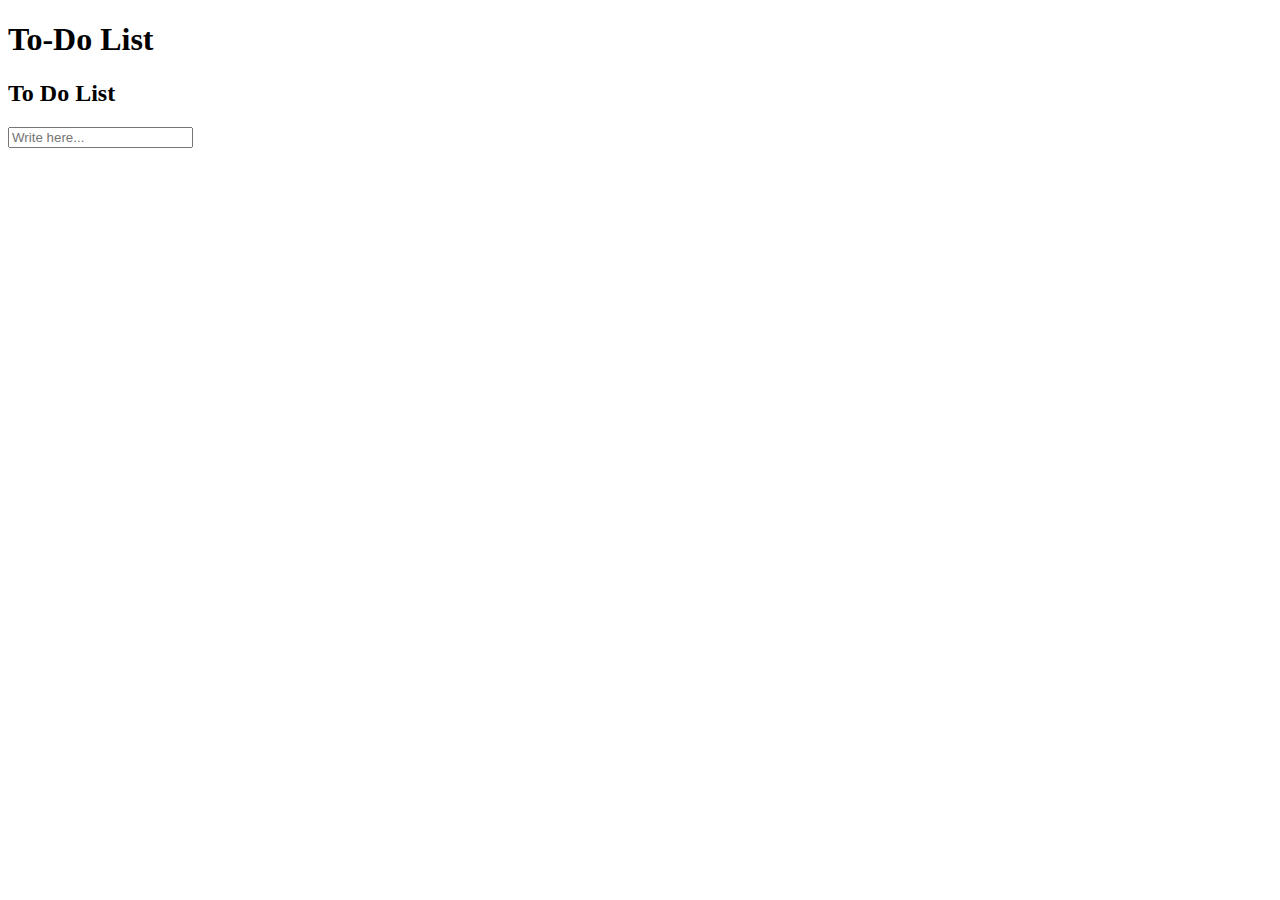
==== TASK_2/index.html @ 384e2f83 "TASK2" ====
<!DOCTYPE html>
<html lang="en">
<head>
    <meta charset="UTF-8">
    <meta http-equiv="X-UA-Compatible" content="IE=edge">
    <meta name="viewport" content="width=device-width, initial-scale=1.0">
    <title>To-Do List</title>
    <link rel="stylesheet" type="text/css" href="styles.css">
</head>
<body>
    <header>
        <h1>To-Do List</h1>
    </header>
        <div class="container">
            <div class="box">
             <h2>To Do List</h2>
             <input type ="text" placeholder = "Write here..." id = "inputBx">
             <ul id = "list"></ul>
            </div> 
        </div>
    <script src="script.js">
        let inputBx=document.querySelector('#inputBx');
        let list=document.querySelector('#list');
        
        inputBx.addEventListener("keyup", function(event)
        {
            if (event.key =="Enter"){
                addItem(this.value)
                this.value=""
            }
        })
        
        let addItem = (inputBx) => {
            let listItem = document.createElement("li");
            listItem.innerHTML=`${inputBx}<i><i>`;
            listItem.addEventListener( 'click', function() {
                this.classList.toggle('done');
            })
                list.Item.querySelector("i").addEventListener("click",function(){
                    listItem.remove();
                }) 
                
                list.appendChild(listItem);
        }

    </script>
</body>
</html>
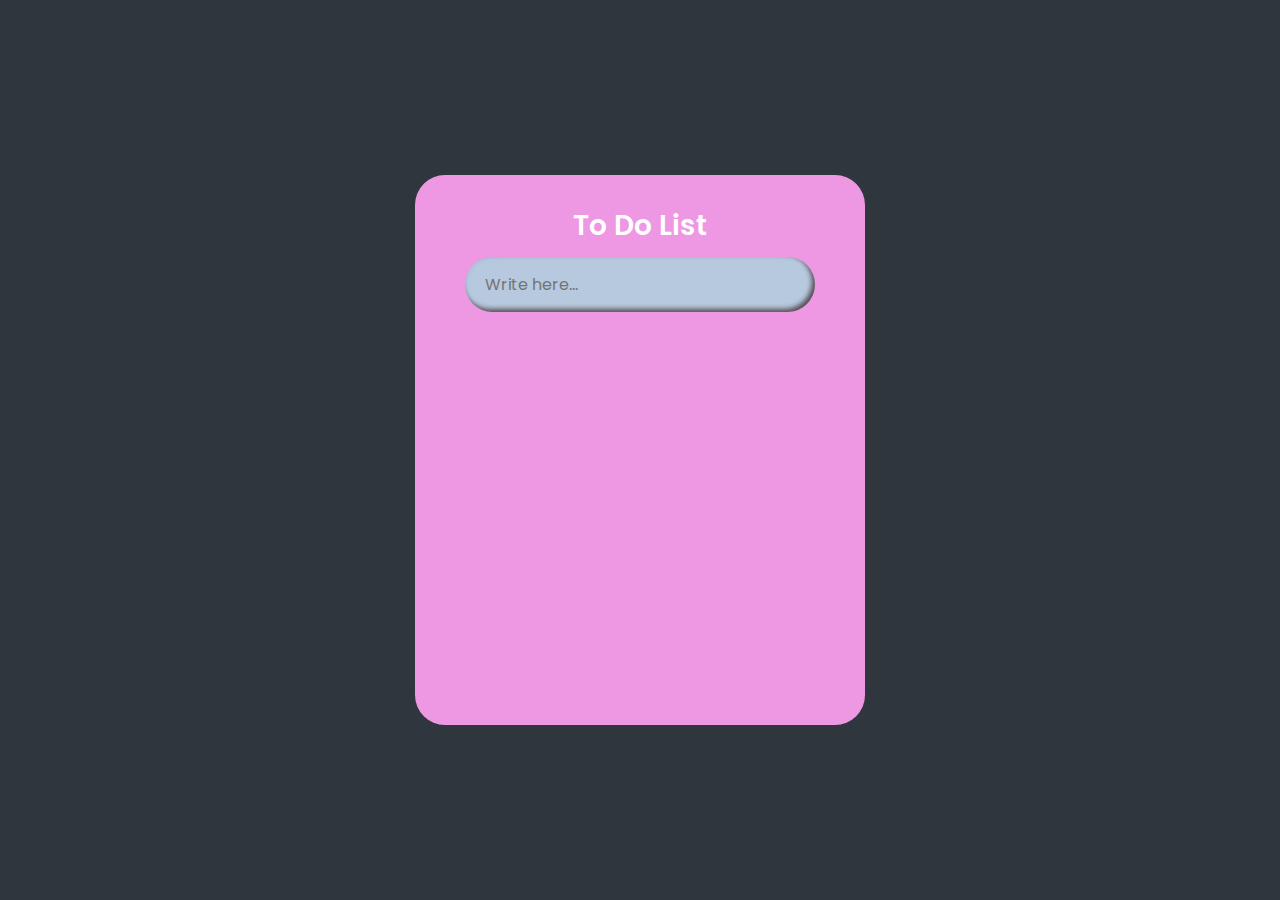
==== commit 1bb078f4: "done" ====
--- a/TASK_2/index.html
+++ b/TASK_2/index.html
@@ -5,44 +5,41 @@
     <meta http-equiv="X-UA-Compatible" content="IE=edge">
     <meta name="viewport" content="width=device-width, initial-scale=1.0">
     <title>To-Do List</title>
-    <link rel="stylesheet" type="text/css" href="styles.css">
+    <link rel="stylesheet" type="text/css" href="style.css">
 </head>
 <body>
-    <header>
-        <h1>To-Do List</h1>
-    </header>
-        <div class="container">
-            <div class="box">
-             <h2>To Do List</h2>
-             <input type ="text" placeholder = "Write here..." id = "inputBx">
-             <ul id = "list"></ul>
-            </div> 
+    
+    <div class="container">
+        <div class="box">
+            <h2>To Do List</h2>
+            <input type="text" placeholder="Write here..." id="inputBx">
+            <ul id="list"></ul>
         </div>
-    <script src="script.js">
-        let inputBx=document.querySelector('#inputBx');
-        let list=document.querySelector('#list');
-        
-        inputBx.addEventListener("keyup", function(event)
-        {
-            if (event.key =="Enter"){
-                addItem(this.value)
-                this.value=""
+    </div>
+    <script>
+        let inputBx = document.querySelector('#inputBx');
+        let list = document.querySelector('#list');
+
+        inputBx.addEventListener("keyup", function (event) {
+            if (event.key === "Enter") {
+                addItem(this.value);
+                this.value = "";
             }
         })
-        
-        let addItem = (inputBx) => {
+
+        let addItem = (inputBxValue) => {
             let listItem = document.createElement("li");
-            listItem.innerHTML=`${inputBx}<i><i>`;
-            listItem.addEventListener( 'click', function() {
+            listItem.innerHTML = `${inputBxValue} <i>❌</i>`;
+            listItem.addEventListener('click', function () {
                 this.classList.toggle('done');
-            })
-                list.Item.querySelector("i").addEventListener("click",function(){
-                    listItem.remove();
-                }) 
-                
-                list.appendChild(listItem);
+            });
+
+            listItem.querySelector("i").addEventListener("click", function () {
+                listItem.remove();
+            });
+
+            list.appendChild(listItem);
         }
-
     </script>
 </body>
 </html>
--- a/TASK_2/style.css
+++ b/TASK_2/style.css
@@ -0,0 +1,123 @@
+@import url("https://fonts.googleapis.com/css2?family=Poppins:200,300,400,500,600,700,800,900&display=swap");
+* {
+margin: 0;
+padding: 0;
+outline: 0;
+box-sizing: border-box;
+font-family: Poppins , sans-serif;
+}
+body {
+display:flex;
+justify-content: center;
+align-items: center;
+min-height:100vh;
+background:#2f363e;
+background-image: url("https://i.pinimg.com/564x/f8/dd/55/f8dd5519bdb9cc8c4ef16391619e589b.jpg");
+}
+.box
+{
+position:relative;
+width:450px;
+height:550px;
+
+border-radius: 30px;
+background: #ee98e3;
+padding:30px 50px;
+box-shadow: 25px 25px 75px rgba(0,0,0,.25),
+10 px 10px 70px rgba(0,0,0,.25),
+inset 5px 5px 10px rgba(0,0,0,.5),
+inset 5px 5px 20px rgba(255,255,255,.2),
+inset -5px -5px 15px rgba(0,0,0,.75);
+}
+h2 
+{
+    width:100%;
+    font-weight:600;
+    text-align: center;
+    color:#fff;
+    font-size: 1.75em;
+    margin-bottom:10px;
+
+}
+#inputBx
+ {
+    position:relative;
+    width:100%;
+    border:none;
+    outline:none;
+    font-size:1em;
+    border-radius: 30px;
+    background: #b7c9de;
+    padding:15px 20px;
+    box-shadow: 5px 5px 7px rgba(241, 242, 250, 0),
+    inset 2px 2px 5px rgba(0, 0, 0, 0.025),
+    inset -3px -3px 5px rgba(30, 0, 0, 0.619);
+    
+}
+.box li {
+    display:flex;
+    position:relative;
+    width:calc(100% - 40px);
+    justify-content: center;
+    align-items: center;
+  
+    min-height:45px;
+    margin:15px 0;
+    padding: 10px 10px 10px 45px;
+    cursor:pointer;
+    border-radius: 22.5px;
+    color:#f9f5f5;
+    box-shadow: 5px 5px 7px rgba(245, 242, 242, 0.068),
+    inset 2px 2px 5px rgba(255, 243, 243, 0.563),
+    inset -3px -3px 5px rgba(0,0,0,.5);
+    background:#78c6f7;
+}
+
+.box li i{
+    position:absolute;
+    width:30px;
+    height:30px;
+    background:#f5f1f2;
+    right:-40px;
+    border-radius: 50%;
+    display: flex;
+    justify-content: center;
+    box-shadow: 5px 5px 7px rgba(242, 243, 242, 0.25),
+    inset 2px 2px 5px rgba(255,255,255,.25),
+    inset -3px -3px 5px rgba(0,0,0,.5);
+}
+
+
+
+
+
+.box li.done
+{
+    background: #b0e6c8;
+
+}
+
+
+#list
+{
+    position:relative;
+    margin-top:20px;
+    height:350px;
+    overflow-y:auto;
+    padding-right: 10px;
+}
+
+::-webkit-scrollbar-track
+{
+    box-shadow:inset 0 0 15px rgba(62, 16, 16, 0.5);
+}
+
+::-webkit-scrollbar
+{
+    width:5px;
+}
+
+::-webkit-scrollbar-thumb
+{
+   background:#fff;
+}